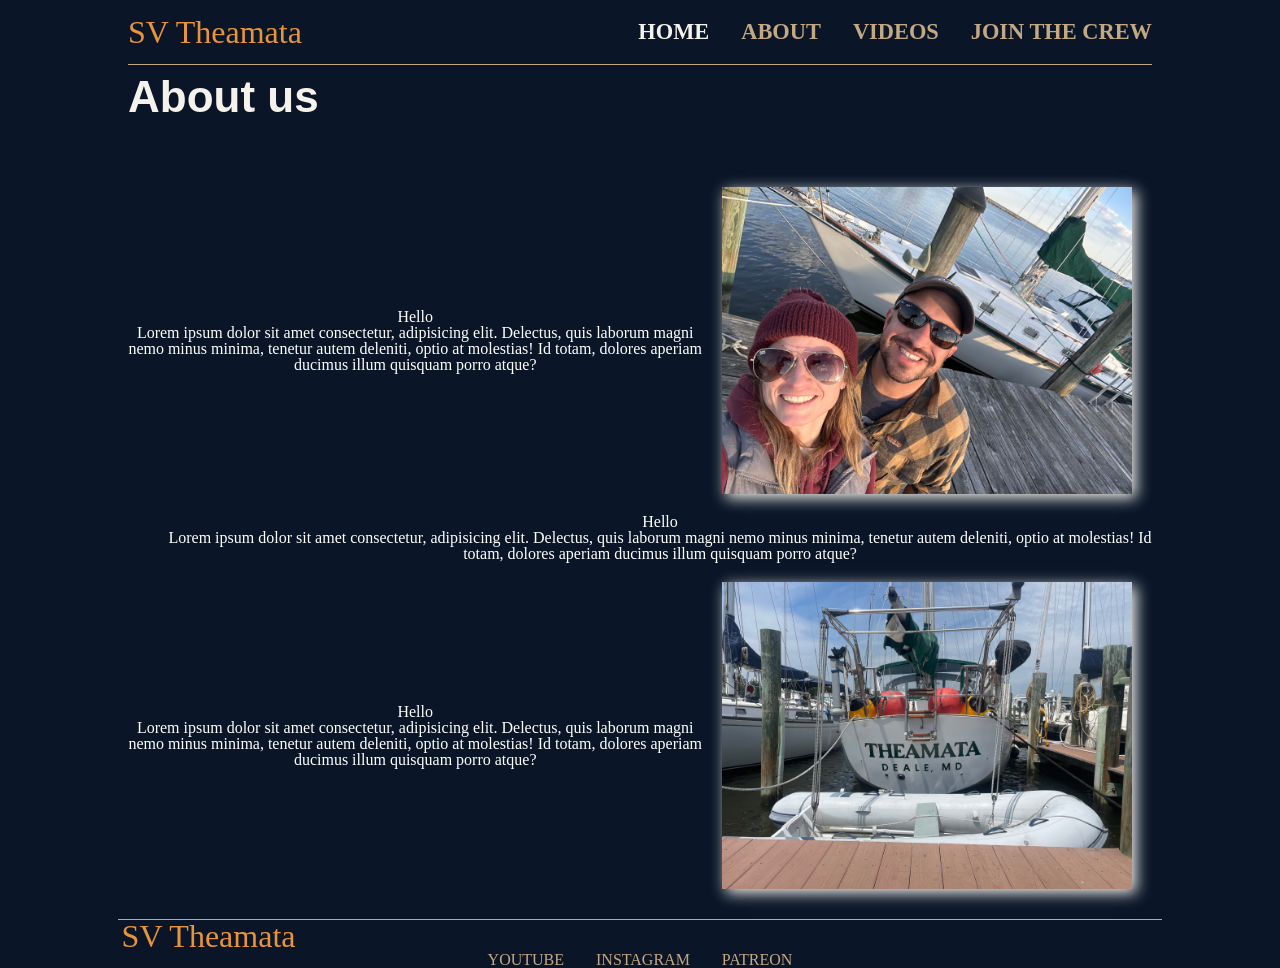
==== about.html @ 003d1a85 "new site" ====
<!DOCTYPE html>
<html lang="en">
<head>
    <meta charset="UTF-8">
    <meta name="viewport" content="width=device-width, initial-scale=1.0">
    <link rel="stylesheet" href="styles.css">
    <script src="script.js" defer></script>
    <title>Document</title>
</head>
<body>
        <nav class="navbar">
        <p class="brand">SV Theamata</p>
        <button class="hamburger" id="navToggle" aria-label="Toggle menu" aria-expanded="false" aria-controls="navMenu">
            <span class="bar"></span>
            <span class="bar"></span>
            <span class="bar"></span>
        </button>
        <div class="menu" id="navMenu">
            <ul>
                <li><a href="index.html" class="active">Home</a></li>
                <li><a href="about.html">About</a></li>
                <li><a href="videos.html">Videos</a></li>
                <li><a href="subscribe.html">Join the Crew</a></li>
            </ul>
        </div>
    </nav>

    <div class="section">
        <div class="section-title">About us</div>

        <div class="box box1">
            <div class="box-text">
                <h1>Hello</h1>
                <p>Lorem ipsum dolor sit amet consectetur, adipisicing elit. Delectus, quis laborum magni nemo minus minima, tenetur autem deleniti, optio at molestias! Id totam, dolores aperiam ducimus illum quisquam porro atque?</p>
            </div>
            <img src="images/IMG_1947.jpeg" alt="">
        </div>
        <div class="box box2">
            <img src="images/IMG_9281.jpeg" alt="">
            <div class="box-text">
                <h1>Hello</h1>
                <p>Lorem ipsum dolor sit amet consectetur, adipisicing elit. Delectus, quis laborum magni nemo minus minima, tenetur autem deleniti, optio at molestias! Id totam, dolores aperiam ducimus illum quisquam porro atque?</p>
            </div>
        </div>
        <div class="box box3">
            <div class="box-text">
                <h1>Hello</h1>
                <p>Lorem ipsum dolor sit amet consectetur, adipisicing elit. Delectus, quis laborum magni nemo minus minima, tenetur autem deleniti, optio at molestias! Id totam, dolores aperiam ducimus illum quisquam porro atque?</p>
            </div>
            <img src="images/IMG_0372.jpeg" alt="">
        </div>
    </div>






    <div class="footer">
        <h1 class="brand">SV Theamata</h1>
        <nav class="footer-menu">
            <ul>
                <li><a href="">youtube</a></li>
                <li><a href="">instagram</a></li>
                <li><a href="">Patreon</a></li>

            </ul>
        </nav>
    </div>
</body>
</html>
---- styles.css ----
html,
body,
div,
span,
applet,
object,
iframe,
h1,
h2,
h3,
h4,
h5,
h6,
p,
blockquote,
pre,
a,
abbr,
acronym,
address,
big,
cite,
code,
del,
dfn,
em,
img,
ins,
kbd,
q,
s,
samp,
small,
strike,
strong,
sub,
sup,
tt,
var,
b,
u,
i,
center,
dl,
dt,
dd,
ol,
ul,
li,
fieldset,
form,
label,
legend,
table,
caption,
tbody,
tfoot,
thead,
tr,
th,
td,
article,
aside,
canvas,
details,
embed,
figure,
figcaption,
footer,
header,
hgroup,
menu,
nav,
output,
ruby,
section,
summary,
time,
mark,
audio,
video {
  margin: 0;
  padding: 0;
  border: 0;
  font-size: 100%;
  font: inherit;
  vertical-align: baseline;
}
/* HTML5 display-role reset for older browsers */
article,
aside,
details,
figcaption,
figure,
footer,
header,
hgroup,
menu,
nav,
section {
  display: block;
}
body {
  line-height: 1;
  margin: auto;
}
ol,
ul {
  list-style: none;
}
blockquote,
q {
  quotes: none;
}
blockquote:before,
blockquote:after,
q:before,
q:after {
  content: '';
  content: none;
}
table {
  border-collapse: collapse;
  border-spacing: 0;
}

body {
  max-width: 1500px;
  background-color: #0a1628;
}

/* NavBar */
.navbar {
  display: flex;
  flex-wrap: wrap;
  align-items: center;
  justify-content: space-between;
  max-width: 80%;
  margin: 0 auto;
  padding: 10px;
  position: relative;
  padding: 1rem 0;
}

.brand {
  font-size: 2em;
  color: #e8943a;
}

.hamburger {
  display: none;
  flex-direction: column;
  justify-content: center;
  gap: 5px;
  width: 32px;
  height: 32px;
  background: none;
  border: none;
  cursor: pointer;
  padding: 0;
}

.hamburger .bar {
  width: 100%;
  height: 2px;
  background: #e8943a;
  transition:
    transform 0.25s ease,
    opacity 0.25s ease;
}

.hamburger[aria-expanded='true'] .bar:nth-child(1) {
  transform: translateY(7px) rotate(45deg);
}

.hamburger[aria-expanded='true'] .bar:nth-child(2) {
  opacity: 0;
}

.hamburger[aria-expanded='true'] .bar:nth-child(3) {
  transform: translateY(-7px) rotate(-45deg);
}

.menu ul {
  display: flex;
  flex-direction: row;
  gap: 2rem;
  list-style: none;
  padding: 0;
  margin: 0;
}

.menu ul li a {
  text-decoration: none;
  color: #c4a882;
  font-size: 1.4em;
  font-weight: bolder;
}

.menu ul li a.active {
  color: #f5f2ec;
}

/* Hero */
.hero {
  width: 80%;
  padding: 10px;
  display: grid;
  grid-template-columns: 1fr 1fr;
  gap: 10px;
  margin: auto;
  /* border-bottom: 1px #c4a882 solid; */
}

.header {
  grid-column: 1 / 2;
  grid-row: 1;
  font-size: 2em;
  text-transform: uppercase;
  font-weight: 900;
}
.hero-title {
  grid-column: 1;
  grid-row: 2 / 3;
  font-family: 'Barlow Condensed', sans-serif;
  font-weight: 900;
  font-size: 4.5em;
  line-height: 0.92;
  letter-spacing: -0.01em;
  color: #f5f2ec;
  text-transform: uppercase;
}

.hero-title .accent {
  color: #e8943a;
  display: block;
}

.textBox {
  grid-column: 1;
  grid-row: 3 / 4;
  font-size: 1.2em;
  color: #c4a882;
  width: 70%;
  margin-bottom: 10px;
}

.links {
  grid-column: 1 / 3;
  grid-row: 4 / 5;
  width: 40%;
  display: flex;
  align-items: center;
  justify-content: space-between;
  margin: auto;
  padding-bottom: 10px;
}

.btn:hover {
  font-size: 1.1em;
}

.video {
  grid-column: 2;
  grid-row: 1/5;
  display: flex;
  justify-content: center;
  align-items: center;
  width: 100%;
}

.video iframe {
  width: 100%;
  aspect-ratio: 16 / 9;
  height: auto;
  border: none;
  display: block;
}

/* journey section */
.section {
  padding: 10px;
  width: 80%;
  margin: auto;
}

.section-eyebrow {
  font-size: 12px;
  letter-spacing: 0.14em;
  text-transform: uppercase;
  color: #e8943a;
  margin-bottom: 0.5rem;
}

.section-title {
  font-family: 'Barlow Condensed', sans-serif;
  font-size: 44px;
  font-weight: 900;
  color: #f5f2ec;
  margin-bottom: 3rem;
  line-height: 1;
}

.timeline {
  position: relative;
  padding-left: 2.5rem;
}

.timeline::before {
  content: '';
  position: absolute;
  left: 10px;
  top: 0;
  bottom: 0;
  width: 1px;
  background: rgba(245, 242, 236, 0.15);
}

.timeline-phase {
  position: relative;
  margin-bottom: 2.5rem;
}

.phase-dot {
  position: absolute;
  left: -2.5rem;
  top: 4px;
  width: 20px;
  height: 20px;
  border-radius: 50%;
  border: 2px solid #e8943a;
  background: #0a1628;
  display: flex;
  align-items: center;
  justify-content: center;
}

.phase-dot.active {
  background: #e8943a;
}

.phase-dot-inner {
  width: 8px;
  height: 8px;
  border-radius: 50%;
  background: #e8943a;
}

.phase-dot.active .phase-dot-inner {
  background: #0a1628;
}

.phase-label {
  font-size: 11px;
  letter-spacing: 0.1em;
  text-transform: uppercase;
  color: #e8943a;
  margin-bottom: 4px;
}

.phase-title {
  font-family: 'Barlow Condensed', sans-serif;
  font-size: 22px;
  font-weight: 700;
  color: #f5f2ec;
  margin-bottom: 4px;
}

.phase-desc {
  font-size: 14px;
  color: rgba(245, 242, 236, 0.55);
  line-height: 1.6;
}

.phase-upcoming {
  opacity: 0.4;
}

/* email */
.email {
  /* border-bottom: 1px #c4a882 solid; */
  max-width: 80%;
  margin: auto;
  display: flex;
  flex-direction: column;
  align-items: center;
  text-align: center;
  padding: 10px;
}

.message {
  font-size: 1.3em;
  color: #767d8a;
  padding: 10px;
}

.input {
  padding: 40px;
}

.input input {
  background: none;
  border: none;
  font-size: 1.1em;
}

/* footer */
.footer {
  width: 81%;
  margin: auto;
}

.menu a {
  text-transform: uppercase;
  padding: 20px 0px;
}

.footer-menu ul {
  display: flex;
  flex-direction: row;
  gap: 2rem;
  list-style: none;
  padding: 0;
  margin: 0;
  justify-content: center;
}

.footer-menu ul li a {
  text-decoration: none;
  color: #c4a882;
  text-transform: uppercase;
}

/* about */
.box {
  color: white;
  display: flex;
}
.box img {
  max-width: 40%;
  margin: 20px;
  box-shadow: 4px 4px 14px #f5f2ec;
}

.box-text {
  margin: auto;
  text-align: center;
}
/* video page */

.section-video {
  margin: auto;
}

.youtube.yvideo {
  display: grid;
  grid-template-columns: repeat(3, 1fr);
  gap: 1.5rem;
  width: 80%;
  margin: 2rem auto;
}

.latestVideoEmbed {
  width: 100%;
  aspect-ratio: 16 / 9;
  border: none;
  background: rgba(245, 242, 236, 0.04);
}

.vidtitle {
  width: 80%;
  margin: 2rem auto 0;
}

.vidtitle h3 {
  font-family: 'Barlow Condensed', sans-serif;
  font-size: 28px;
  font-weight: 700;
  color: #f5f2ec;
  text-transform: uppercase;
  letter-spacing: 0.02em;
}

.button {
  display: flex;
  justify-content: center;
  margin: 3rem 0;
}

.button-56 {
  font-family: 'Barlow Condensed', sans-serif;
  font-size: 15px;
  font-weight: 700;
  letter-spacing: 0.08em;
  text-transform: uppercase;
  background: #e8943a;
  color: #0a1628;
  padding: 14px 32px;
  border: none;
  text-decoration: none;
  display: inline-block;
  transition: background 0.2s;
}

.button-56:hover {
  background: #c4a882;
}

.foot-video {
  border-top: 1px #c4a882 solid;
}

:root {
  --hairline: 1px solid #c4a882;
}

.navbar,
.hero,
.section,
.email {
  border-bottom: var(--hairline);
}

@media screen and (max-width: 767px) {
  .hamburger {
    display: flex;
  }

  .foot {
    max-height: fit-content;
  }
  .menu {
    width: 100%;
    max-height: 0;
    overflow: hidden;
    transition: max-height 0.3s ease;
    order: 3;
  }

  .menu.open {
    max-height: 300px;
  }

  .menu ul {
    flex-direction: column;
    gap: 0;
    padding: 1rem 0;
  }

  .menu ul li {
    padding: 0.75rem 0;
    border-bottom: 1px solid rgba(196, 168, 130, 0.2);
  }

  /* Hero */
  .hero {
    max-width: 100%;
    display: flex;
    flex-direction: column;
    text-align: center;
  }
  .hero-title {
    font-size: 3em;
  }

  .textBox {
    text-align: center;
    margin: auto;
  }

  .video iframe {
    width: 95%;
    height: auto;
  }

  .links {
    width: 100%;
  }

  .input {
    display: flex;
    flex-direction: column;
  }

  .footer {
    margin: auto;
    width: 100%;
    text-align: center;
  }

  .footer-menu ul {
    margin: auto;
    text-align: center;
  }
}

@media screen and (max-width: 1024px) {
  .youtube.yvideo {
    display: flex;
    flex-direction: column;
  }
  .youtube iframe {
    width: 90%;
    height: auto;
  }

  .box {
    flex-direction: column;
    width: 100%;
  }
  .box img {
    max-width: 100%;
  }

  .button-56 {
    font-size: 10px;
  }
}
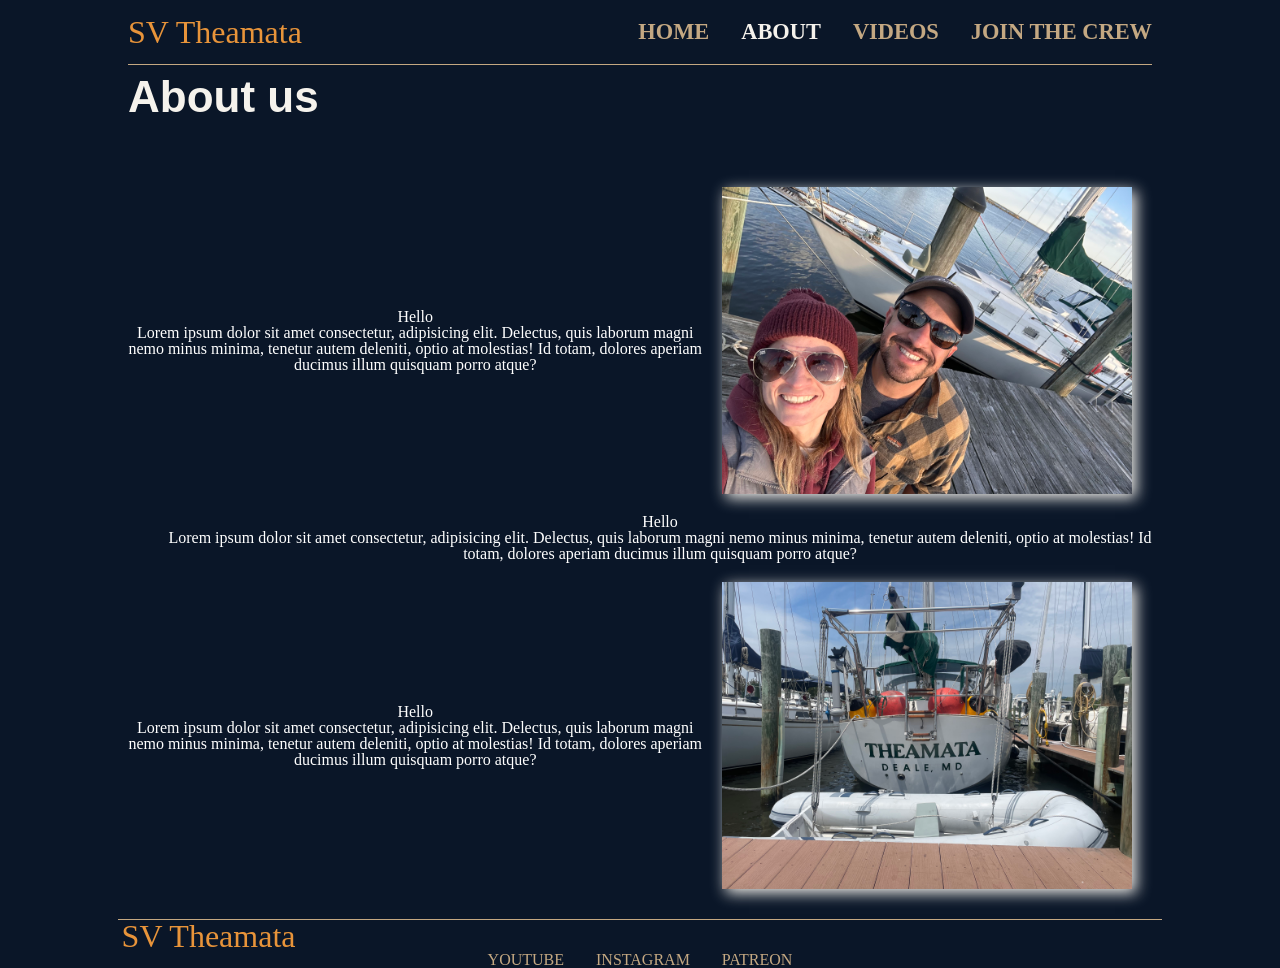
==== commit 14e8d76a: "tabs" ====
--- a/about.html
+++ b/about.html
@@ -17,8 +17,8 @@
         </button>
         <div class="menu" id="navMenu">
             <ul>
-                <li><a href="index.html" class="active">Home</a></li>
-                <li><a href="about.html">About</a></li>
+                <li><a href="index.html" >Home</a></li>
+                <li><a href="about.html" class="active">About</a></li>
                 <li><a href="videos.html">Videos</a></li>
                 <li><a href="subscribe.html">Join the Crew</a></li>
             </ul>
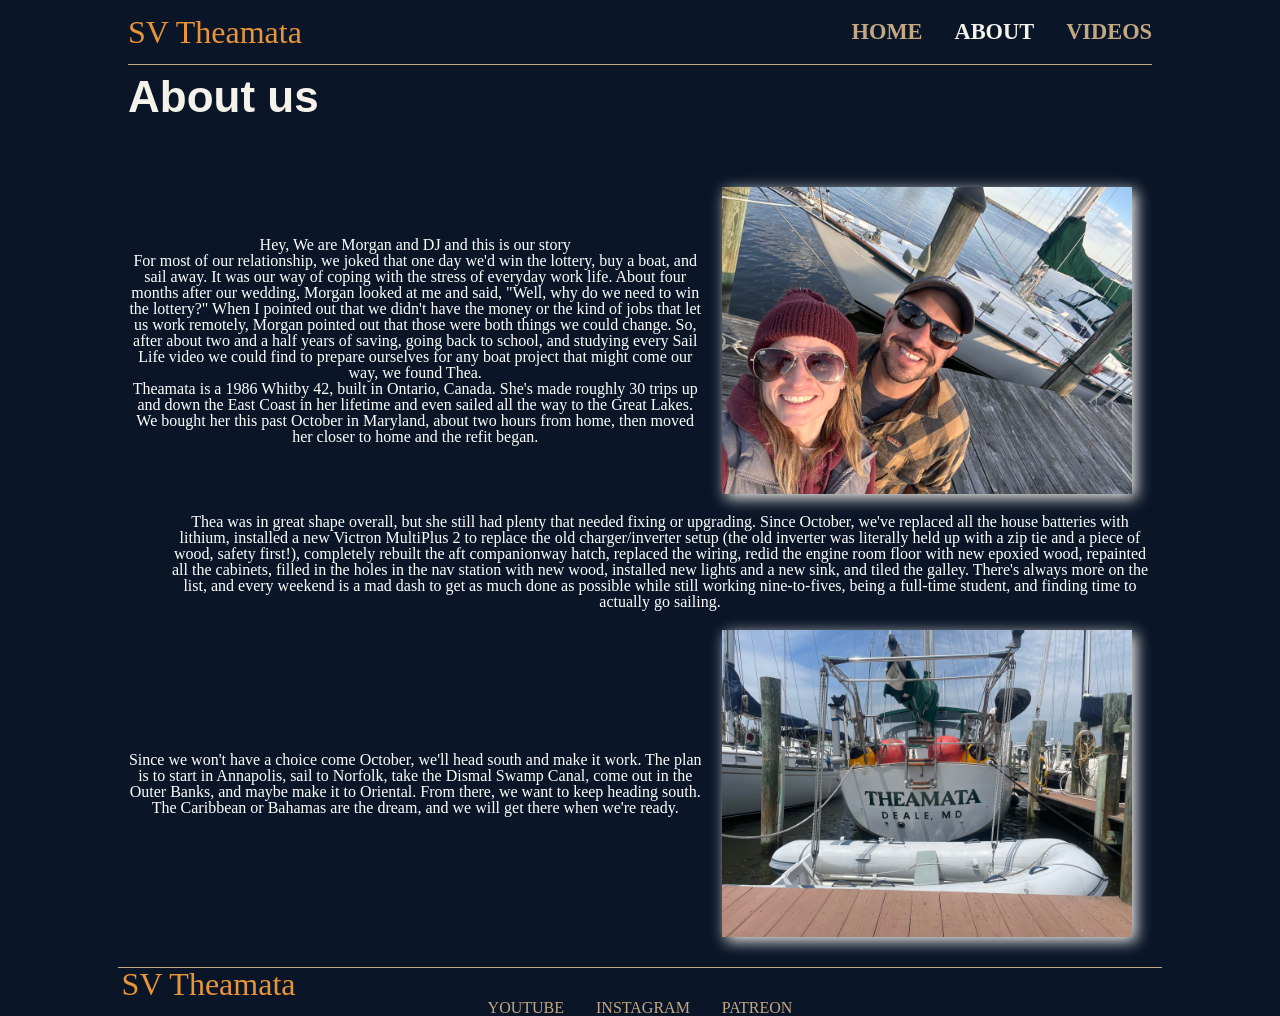
==== commit 4ab1b0a6: "links update" ====
--- a/about.html
+++ b/about.html
@@ -20,7 +20,6 @@
                 <li><a href="index.html" >Home</a></li>
                 <li><a href="about.html" class="active">About</a></li>
                 <li><a href="videos.html">Videos</a></li>
-                <li><a href="subscribe.html">Join the Crew</a></li>
             </ul>
         </div>
     </nav>
@@ -30,22 +29,24 @@
 
         <div class="box box1">
             <div class="box-text">
-                <h1>Hello</h1>
-                <p>Lorem ipsum dolor sit amet consectetur, adipisicing elit. Delectus, quis laborum magni nemo minus minima, tenetur autem deleniti, optio at molestias! Id totam, dolores aperiam ducimus illum quisquam porro atque?</p>
+                <h1>Hey, We are Morgan and DJ and this is our story
+                </h1>
+                <p>For most of our relationship, we joked that one day we'd win the lottery, buy a boat, and sail away. It was our way of coping with the stress of everyday work life. About four months after our wedding, Morgan looked at me and said, "Well, why do we need to win the lottery?" When I pointed out that we didn't have the money or the kind of jobs that let us work remotely, Morgan pointed out that those were both things we could change. So, after about two and a half years of saving, going back to school, and studying every Sail Life video we could find to prepare ourselves for any boat project that might come our way, we found Thea.</p>
+                    
+                <p>Theamata is a 1986 Whitby 42, built in Ontario, Canada. She's made roughly 30 trips up and down the East Coast in her lifetime and even sailed all the way to the Great Lakes. We bought her this past October in Maryland, about two hours from home, then moved her closer to home and the refit began.</p>
             </div>
             <img src="images/IMG_1947.jpeg" alt="">
         </div>
         <div class="box box2">
             <img src="images/IMG_9281.jpeg" alt="">
             <div class="box-text">
-                <h1>Hello</h1>
-                <p>Lorem ipsum dolor sit amet consectetur, adipisicing elit. Delectus, quis laborum magni nemo minus minima, tenetur autem deleniti, optio at molestias! Id totam, dolores aperiam ducimus illum quisquam porro atque?</p>
+                <p>Thea was in great shape overall, but she still had plenty that needed fixing or upgrading. Since October, we've replaced all the house batteries with lithium, installed a new Victron MultiPlus 2 to replace the old charger/inverter setup (the old inverter was literally held up with a zip tie and a piece of wood, safety first!), completely rebuilt the aft companionway hatch, replaced the wiring, redid the engine room floor with new epoxied wood, repainted all the cabinets, filled in the holes in the nav station with new wood, installed new lights and a new sink, and tiled the galley. There's always more on the list, and every weekend is a mad dash to get as much done as possible while still working nine-to-fives, being a full-time student, and finding time to actually go sailing.</p>
+                <p></p>
             </div>
         </div>
         <div class="box box3">
             <div class="box-text">
-                <h1>Hello</h1>
-                <p>Lorem ipsum dolor sit amet consectetur, adipisicing elit. Delectus, quis laborum magni nemo minus minima, tenetur autem deleniti, optio at molestias! Id totam, dolores aperiam ducimus illum quisquam porro atque?</p>
+                <p>Since we won't have a choice come October, we'll head south and make it work. The plan is to start in Annapolis, sail to Norfolk, take the Dismal Swamp Canal, come out in the Outer Banks, and maybe make it to Oriental. From there, we want to keep heading south. The Caribbean or Bahamas are the dream, and we will get there when we're ready.</p>
             </div>
             <img src="images/IMG_0372.jpeg" alt="">
         </div>
@@ -60,9 +61,9 @@
         <h1 class="brand">SV Theamata</h1>
         <nav class="footer-menu">
             <ul>
-                <li><a href="">youtube</a></li>
-                <li><a href="">instagram</a></li>
-                <li><a href="">Patreon</a></li>
+                <li><a href="https://www.youtube.com/@SVTheamata">youtube</a></li>
+                <li><a href="https://www.instagram.com/sv.theamata/">instagram</a></li>
+                <li><a href="https://www.patreon.com/cw/svtheamata">Patreon</a></li>
 
             </ul>
         </nav>
